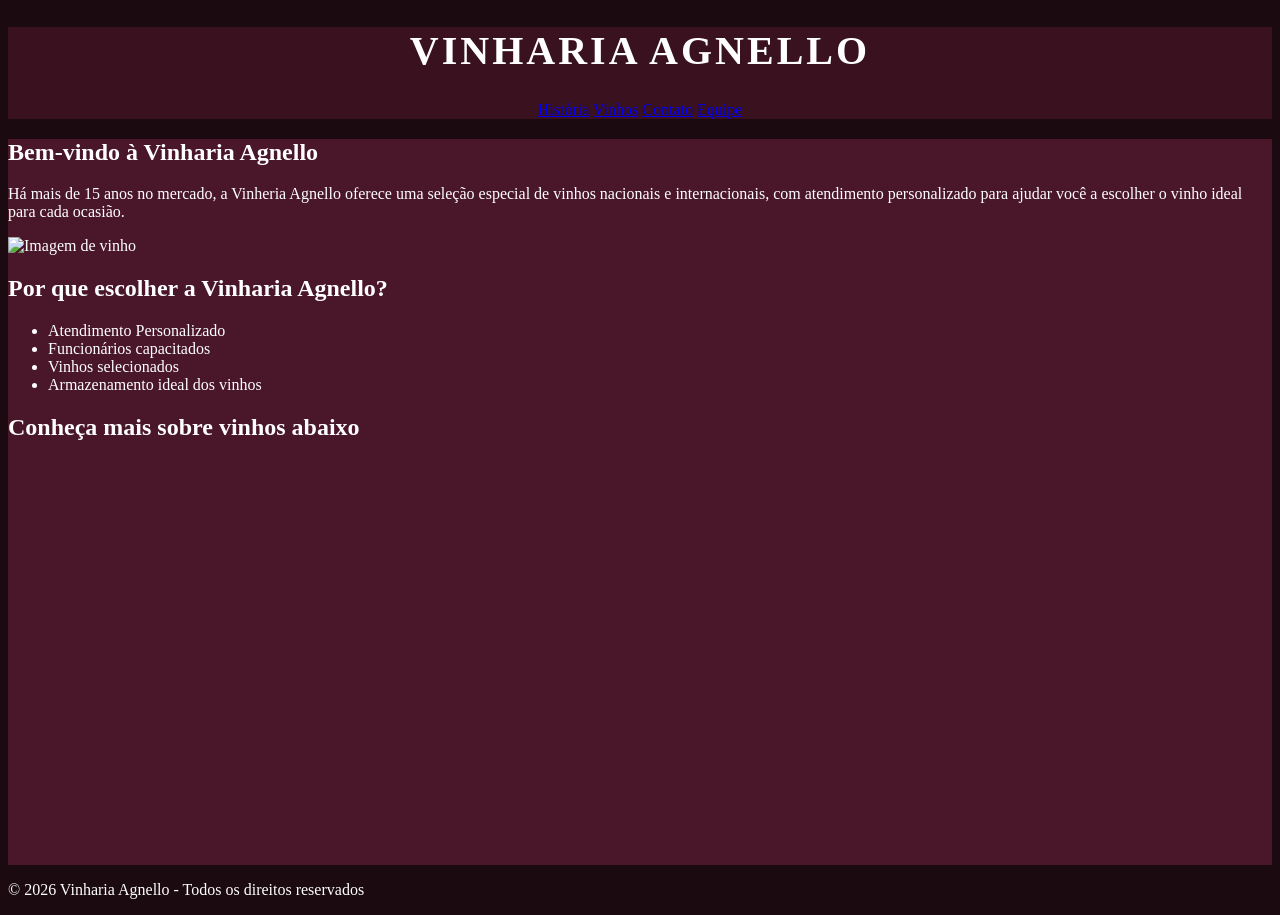
==== index.html @ 5823ebbf "Iniciando projeto" ====
<!DOCTYPE html>
<html lang="pt-BR">
<head>
    <meta charset="UTF-8">
    <meta name="viewport" content="width=device-width, initial-scale=1.0">
    <meta name="keywords" content="vinhos, comprar vinho, vinheria">
    <meta name="description" content="Catálogo vinharia Agnello">
    <title>Vinharia Agnello</title>
    <link rel="stylesheet" href="src/css/style.css">
</head>
<body>

<header id="topo">
    <h1 class="titulo">VINHARIA AGNELLO</h1>

    <nav>
        <a href="src/pages/historia.html">História</a>
        <a href="src/pages/produtos.html">Vinhos</a>
        <a href="src/pages/contato.html">Contato</a>
        <a href="src/pages/equipe.html">Equipe</a>
    </nav>
</header>

<main class="corpo">

    <section>
        <h2>Bem-vindo à Vinharia Agnello</h2>
        <p>
            Há mais de 15 anos no mercado, a Vinheria Agnello oferece uma seleção especial de vinhos nacionais e internacionais,
            com atendimento personalizado para ajudar você a escolher o vinho ideal para cada ocasião.        
        </p>
        <img src="" alt="Imagem de vinho">
    </section>

    <section>
        <h2>Por que escolher a Vinharia Agnello?</h2>

        <ul>
            <li>Atendimento Personalizado</li>
            <li>Funcionários capacitados</li>
            <li>Vinhos selecionados</li>
            <li>Armazenamento ideal dos vinhos</li>
        </ul>
    </section>

    <section>
        <h2>Conheça mais sobre vinhos abaixo</h2>

        <iframe width="600" height="400"
            src="https://www.youtube.com/embed/Ac559iPwbEs"
            title="GUIA DEFINITIVO PARA INICIANTES DO VINHO"
            frameborder="0" 
            allow="accelerometer; autoplay; clipboard-write; encrypted-media; gyroscope; picture-in-picture; web-share" referrerpolicy="strict-origin-when-cross-origin" allowfullscreen>
        </iframe>

    </section>
</main>

<footer>
    <p>
        © 2026 Vinharia Agnello - Todos os direitos reservados
    </p>
</footer>

</body>
</html>
---- src/css/style.css ----
body {
    background-color:#1b0a10;
    color: white;
}

#topo {
    background-color: #39111f;
    text-align: center;
}

.titulo {
    font-size: 40px;
    text-align: center;
    letter-spacing: 3px;
}

.corpo {
    background-color: #4a172a;
}
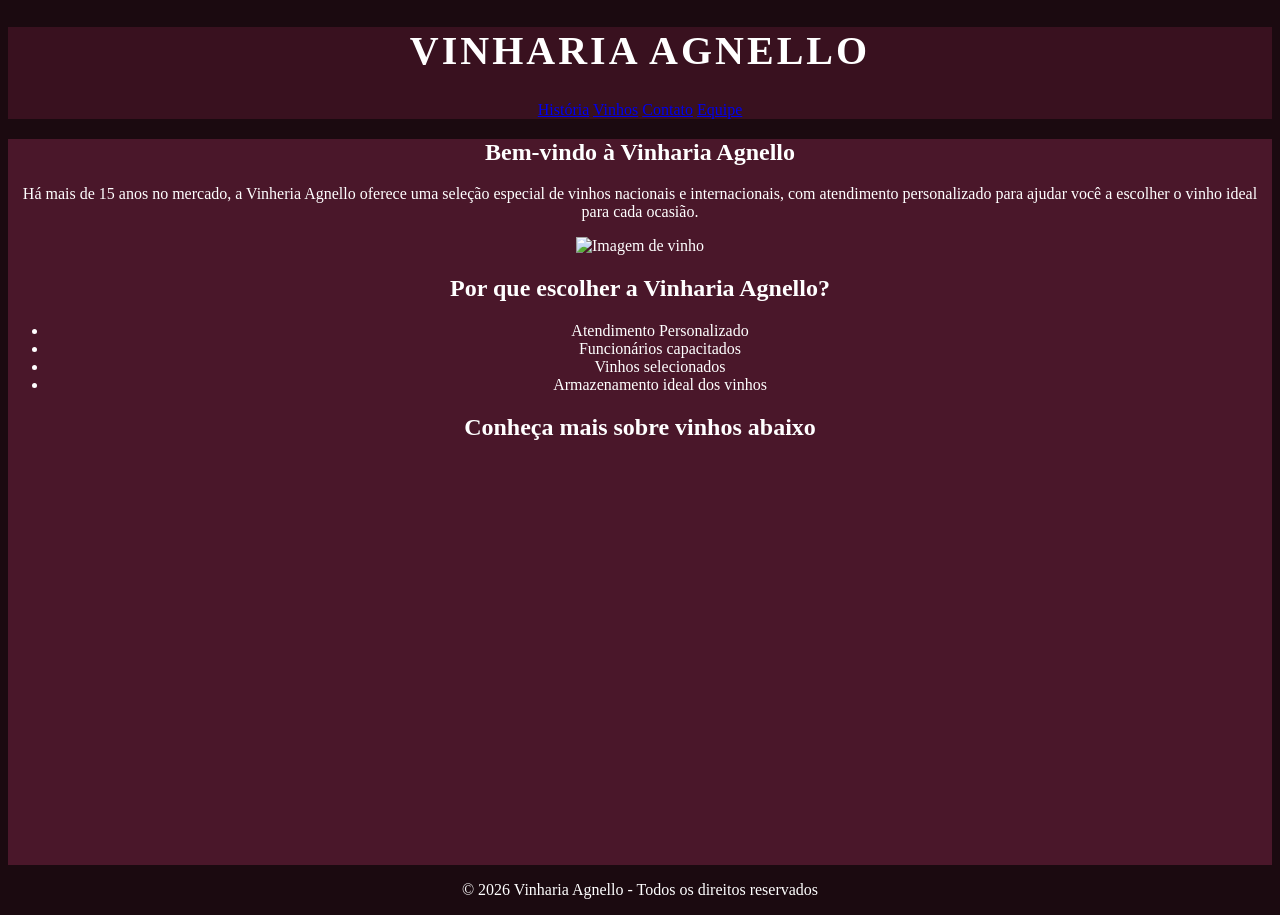
==== commit cb4ee960: "Ajustando o .js no index.html e adicionado alert no .js para melhor UX" ====
--- a/index.html
+++ b/index.html
@@ -29,7 +29,7 @@
             Há mais de 15 anos no mercado, a Vinheria Agnello oferece uma seleção especial de vinhos nacionais e internacionais,
             com atendimento personalizado para ajudar você a escolher o vinho ideal para cada ocasião.        
         </p>
-        <img src="" alt="Imagem de vinho">
+        <img src="src/imgs/vinharia.jpg" width="600" height="400" alt="Imagem de vinho">
     </section>
 
     <section>
@@ -62,5 +62,7 @@
     </p>
 </footer>
 
+<script src="src/js/script.js"></script>
+
 </body>
 </html>
--- a/src/css/style.css
+++ b/src/css/style.css
@@ -1,19 +1,18 @@
 body {
     background-color:#1b0a10;
     color: white;
+    text-align: center;
 }
 
 #topo {
     background-color: #39111f;
-    text-align: center;
 }
 
 .titulo {
     font-size: 40px;
-    text-align: center;
     letter-spacing: 3px;
 }
 
 .corpo {
     background-color: #4a172a;
-}+}
